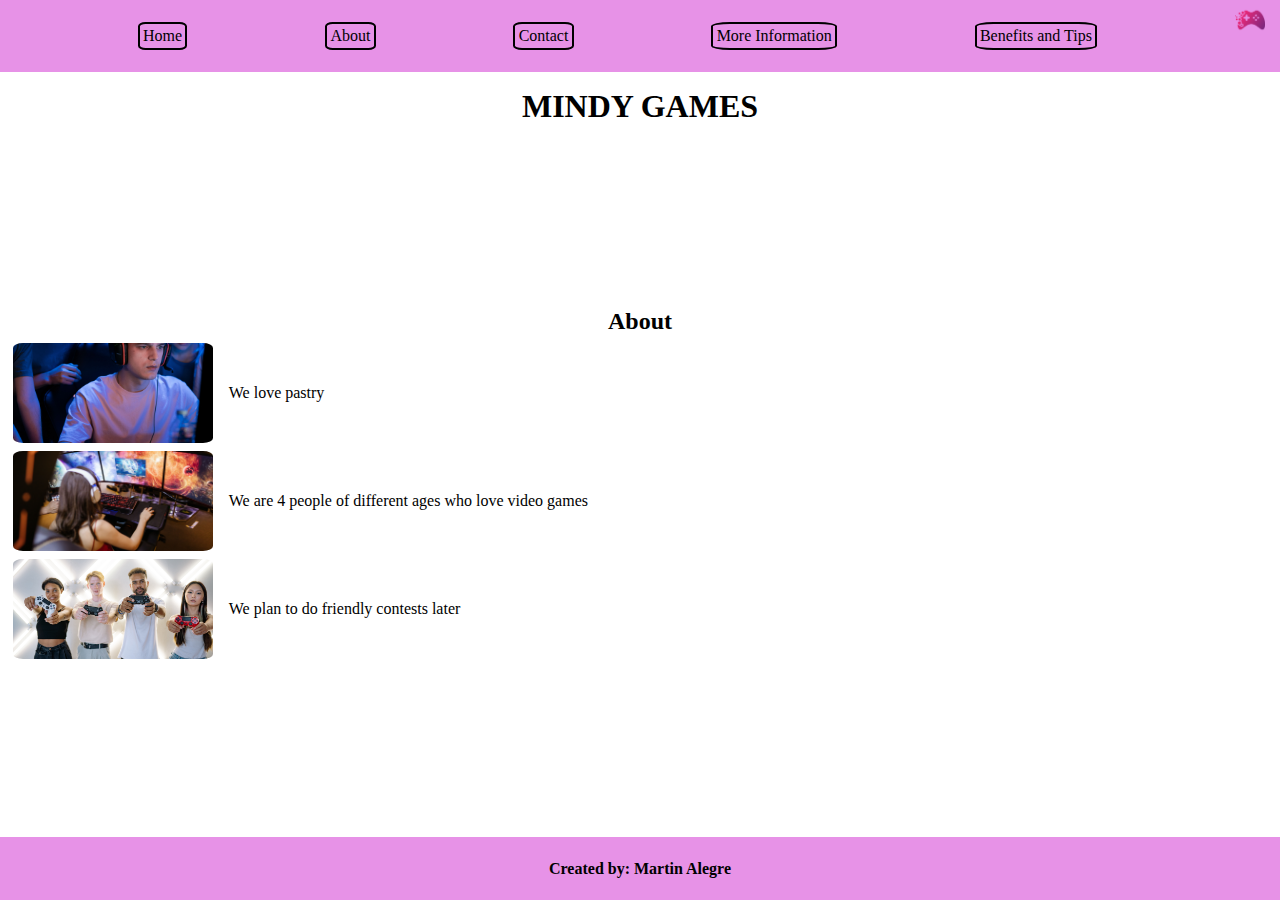
==== About.html @ 646b8e89 "primer commit sprint2" ====
<!DOCTYPE html>
<html lang="en">
<head>
    <meta charset="UTF-8">
    <meta http-equiv="X-UA-Compatible" content="IE=edge">
    <meta name="viewport" content="width=device-width, initial-scale=1.0">
    <title>MINDY GAMES</title>
    <link rel="stylesheet" href="./assets/style/style.css">
    <link rel="shortcut icon" href="/assets/image/Image-sprint1/icon.png" type="image/x-icon">
</head>
<body>
    <header>
        <nav>
            <div>
                 <a href="index.html">Home</a>
                 <a href="#">About</a>
                 <a href="contact.html">Contact</a>
                 <a href="information.html">More Information</a>
                 <a href="benefitsTips.html">Benefits and Tips</a>
             </div>
             <img src="/assets/image/Image-sprint1/logo.png" alt="joistick">
         </nav>
         <h1>MINDY GAMES</h1>
    </header>
    <main>
        <h2 class="h2-home" >About</h2>
        <section class="section-about">
            <div class="div-about">
                <img class="img-about" src="/assets/image/Image-sprint1/guys.jpg" alt="chico-gamer">
                <p>We love pastry</p>
            </div>
        </section>
        <section class="section-about">
            <div class="div-about">
                <img class="img-about" src="/assets/image/Image-sprint1/playing.jpg" alt="chica-gamer">
                <p>We are 4 people of different ages who love video games</p>
            </div>
        </section>
        <section class="section-about">
            <div class="div-about">
                <img class="img-about" src="/assets/image/Image-sprint1/team.jpg" alt="grupo-gamer">
                <p>We plan to do friendly contests later</p>
            </div>
        </section>
    </main>
    <footer>
        <h4>Created by: Martin Alegre</h4>
    </footer>
</body>
</html>
---- assets/style/style.css ----
* {
    padding: 0;
    margin: 0;
    box-sizing: border-box;
}
body {
    overflow: hidden;
    height: 100vh;
    display: flex;
    flex-direction: column;
    justify-content: space-between;
}
main {
    display: flex;
    flex-direction: column;
    justify-content: center;
    align-items: center;
}
nav img {
    height: 30px;
    width: 30px;
    display: flex;
    margin-top: 5px;
    margin-right: 15px;
    transition: all 2s ease;
}
nav img:hover {
    transform: rotate(720deg);
}
nav a {
    text-decoration: none;
    color: black;
    border: 2px solid black;
    border-radius: 15%;
    padding: 0.2rem;
    transition: all 0.2s ease;
}
nav a:hover {
    transform: scale(1.1);
    background-color: rgb(243, 2, 135);
    color: rgba(247, 247, 247, 0.753);
}
nav {
    background-color: rgba(223, 110, 223, 0.753);
    display: flex;
    width: 100vw;
    height: 8vh;
}
nav div {
    display: flex;
    width: 100vw;
    height: 8vh;
    justify-content: space-evenly;
    align-items: center;
}
.index-div {
    display: flex;
    flex-direction: column;
    align-items: center;
}
h1 {
   display: flex;
   width: 100vw;
   justify-content: center;
   margin-top: 1rem;
}
.h2-home {
    display: flex;
    justify-content: center;
    align-items: center;
    flex-direction: column;
    margin-top: 5px;
}
.imagen-home {
    height: 10rem;
    width: 99vw;
    object-fit: cover;
    margin: 0.5vw;
    border-radius: 5px;
}
.section-home {
    display: flex;
    width: 80vw;
    justify-content: space-around;
    align-items: center;
    margin-top: 0.2rem;
}
.section-imagen {
    height: 8rem;
    width: 10rem;
    display: flex;
    object-fit: cover;
    border-radius: 5px;
}
.parrafo-home {
    display: flex;
    width: 50vw;
    margin-left: 25vw;
}
footer {
    background-color: rgba(223, 110, 223, 0.753);
    height: 7vh;
    width: 100vw;
    display: flex;
    justify-content: center;
    align-items: center;
}
.div-about {
    display: flex;
    justify-content:left;
    width: 98vw;
    align-items: center;
    margin-top: 0.5rem;
}
.img-about {
    height: 100px;
    width: 200px;
    object-fit: cover;
    display: inline-block;
    vertical-align: middle;
    border-radius: 5%;
}
.div-about p {
    display: inline-block;
    width: 30vw;
    margin-left: 1rem;

}
.img-contact {
    height: 16.2rem;
    width: 90%;
    object-fit: cover;
}
h3 {
    text-align: center;
}
.div-contact {
    display: flex;
    justify-content: space-between;
    width: 80vw;
    height: 5.5vh;
    align-items: end;
}
.div-contact a {
    font-family:'Trebuchet MS', 'Lucida Sans Unicode', 'Lucida Grande', 'Lucida Sans', Arial, sans-serif;
    color: rgb(240, 8, 182);
}
.h2-information{
    text-align: center;
    margin: 0.5rem;
}
table, tr, td, th {
    border: 1px solid rgb(225, 10, 245);
    border-collapse: collapse;
    width: 50vw;
    height: 13vh;
    padding: 1rem;
    text-align: center;
}
.img-benefits {
    height: 100px;
    width: 200px;
    object-fit: cover;
}
.div-benefits {
    width: 50vw;
    height: 30vh;
    display: flex;
    justify-content: space-around;
    align-items: center;
}
.li-benefits {
    width: 25vw;
}
.li-benefits ul{
    margin-left: 1.2rem;
}
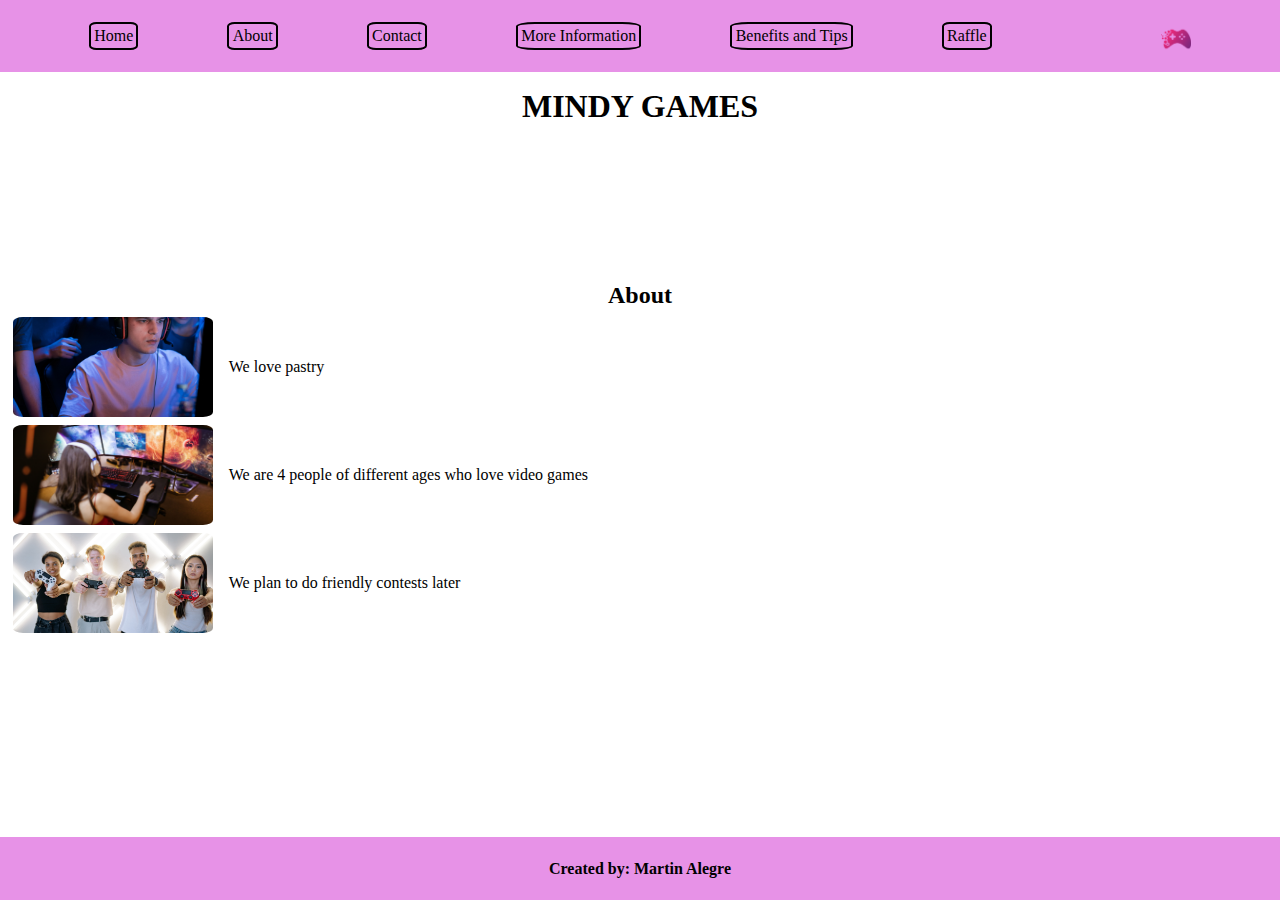
==== commit acc8ee45: "Add files via upload" ====
--- a/About.html
+++ b/About.html
@@ -1,50 +1,51 @@
-<!DOCTYPE html>
-<html lang="en">
-<head>
-    <meta charset="UTF-8">
-    <meta http-equiv="X-UA-Compatible" content="IE=edge">
-    <meta name="viewport" content="width=device-width, initial-scale=1.0">
-    <title>MINDY GAMES</title>
-    <link rel="stylesheet" href="./assets/style/style.css">
-    <link rel="shortcut icon" href="/assets/image/Image-sprint1/icon.png" type="image/x-icon">
-</head>
-<body>
-    <header>
-        <nav>
-            <div>
-                 <a href="index.html">Home</a>
-                 <a href="#">About</a>
-                 <a href="contact.html">Contact</a>
-                 <a href="information.html">More Information</a>
-                 <a href="benefitsTips.html">Benefits and Tips</a>
-             </div>
-             <img src="/assets/image/Image-sprint1/logo.png" alt="joistick">
-         </nav>
-         <h1>MINDY GAMES</h1>
-    </header>
-    <main>
-        <h2 class="h2-home" >About</h2>
-        <section class="section-about">
-            <div class="div-about">
-                <img class="img-about" src="/assets/image/Image-sprint1/guys.jpg" alt="chico-gamer">
-                <p>We love pastry</p>
-            </div>
-        </section>
-        <section class="section-about">
-            <div class="div-about">
-                <img class="img-about" src="/assets/image/Image-sprint1/playing.jpg" alt="chica-gamer">
-                <p>We are 4 people of different ages who love video games</p>
-            </div>
-        </section>
-        <section class="section-about">
-            <div class="div-about">
-                <img class="img-about" src="/assets/image/Image-sprint1/team.jpg" alt="grupo-gamer">
-                <p>We plan to do friendly contests later</p>
-            </div>
-        </section>
-    </main>
-    <footer>
-        <h4>Created by: Martin Alegre</h4>
-    </footer>
-</body>
+<!DOCTYPE html>
+<html lang="en">
+<head>
+    <meta charset="UTF-8">
+    <meta http-equiv="X-UA-Compatible" content="IE=edge">
+    <meta name="viewport" content="width=device-width, initial-scale=1.0">
+    <title>MINDY GAMES</title>
+    <link rel="stylesheet" href="./assets/style/style.css">
+    <link rel="shortcut icon" href="/assets/image/Image-sprint1/icon.png" type="image/x-icon">
+</head>
+<body>
+    <header>
+        <div>
+            <nav>
+                <a href="index.html">Home</a>
+                <a href="#">About</a>
+                <a href="contact.html">Contact</a>
+                <a href="information.html">More Information</a>
+                <a href="benefitsTips.html">Benefits and Tips</a>
+                <a href="raffle.html">Raffle</a>
+                <img class="img-logo" src="/assets/image/Image-sprint1/logo.png" alt="joistick">
+            </nav>
+        </div>
+        <h1>MINDY GAMES</h1>
+    </header>
+    <main>
+        <h2 class="h2-home" >About</h2>
+        <section class="section-about">
+            <div class="div-about">
+                <img class="img-about" src="/assets/image/Image-sprint1/guys.jpg" alt="chico-gamer">
+                <p>We love pastry</p>
+            </div>
+        </section>
+        <section class="section-about">
+            <div class="div-about">
+                <img class="img-about" src="/assets/image/Image-sprint1/playing.jpg" alt="chica-gamer">
+                <p>We are 4 people of different ages who love video games</p>
+            </div>
+        </section>
+        <section class="section-about">
+            <div class="div-about">
+                <img class="img-about" src="/assets/image/Image-sprint1/team.jpg" alt="grupo-gamer">
+                <p>We plan to do friendly contests later</p>
+            </div>
+        </section>
+    </main>
+    <footer>
+        <h4>Created by: Martin Alegre</h4>
+    </footer>
+</body>
 </html>--- a/assets/style/style.css
+++ b/assets/style/style.css
@@ -1,177 +1,363 @@
-* {
-    padding: 0;
-    margin: 0;
-    box-sizing: border-box;
-}
-body {
-    overflow: hidden;
-    height: 100vh;
-    display: flex;
-    flex-direction: column;
-    justify-content: space-between;
-}
-main {
-    display: flex;
-    flex-direction: column;
-    justify-content: center;
-    align-items: center;
-}
-nav img {
-    height: 30px;
-    width: 30px;
-    display: flex;
-    margin-top: 5px;
-    margin-right: 15px;
-    transition: all 2s ease;
-}
-nav img:hover {
-    transform: rotate(720deg);
-}
-nav a {
-    text-decoration: none;
-    color: black;
-    border: 2px solid black;
-    border-radius: 15%;
-    padding: 0.2rem;
-    transition: all 0.2s ease;
-}
-nav a:hover {
-    transform: scale(1.1);
-    background-color: rgb(243, 2, 135);
-    color: rgba(247, 247, 247, 0.753);
-}
-nav {
-    background-color: rgba(223, 110, 223, 0.753);
-    display: flex;
-    width: 100vw;
-    height: 8vh;
-}
-nav div {
-    display: flex;
-    width: 100vw;
-    height: 8vh;
-    justify-content: space-evenly;
-    align-items: center;
-}
-.index-div {
-    display: flex;
-    flex-direction: column;
-    align-items: center;
-}
-h1 {
-   display: flex;
-   width: 100vw;
-   justify-content: center;
-   margin-top: 1rem;
-}
-.h2-home {
-    display: flex;
-    justify-content: center;
-    align-items: center;
-    flex-direction: column;
-    margin-top: 5px;
-}
-.imagen-home {
-    height: 10rem;
-    width: 99vw;
-    object-fit: cover;
-    margin: 0.5vw;
-    border-radius: 5px;
-}
-.section-home {
-    display: flex;
-    width: 80vw;
-    justify-content: space-around;
-    align-items: center;
-    margin-top: 0.2rem;
-}
-.section-imagen {
-    height: 8rem;
-    width: 10rem;
-    display: flex;
-    object-fit: cover;
-    border-radius: 5px;
-}
-.parrafo-home {
-    display: flex;
-    width: 50vw;
-    margin-left: 25vw;
-}
-footer {
-    background-color: rgba(223, 110, 223, 0.753);
-    height: 7vh;
-    width: 100vw;
-    display: flex;
-    justify-content: center;
-    align-items: center;
-}
-.div-about {
-    display: flex;
-    justify-content:left;
-    width: 98vw;
-    align-items: center;
-    margin-top: 0.5rem;
-}
-.img-about {
-    height: 100px;
-    width: 200px;
-    object-fit: cover;
-    display: inline-block;
-    vertical-align: middle;
-    border-radius: 5%;
-}
-.div-about p {
-    display: inline-block;
-    width: 30vw;
-    margin-left: 1rem;
-
-}
-.img-contact {
-    height: 16.2rem;
-    width: 90%;
-    object-fit: cover;
-}
-h3 {
-    text-align: center;
-}
-.div-contact {
-    display: flex;
-    justify-content: space-between;
-    width: 80vw;
-    height: 5.5vh;
-    align-items: end;
-}
-.div-contact a {
-    font-family:'Trebuchet MS', 'Lucida Sans Unicode', 'Lucida Grande', 'Lucida Sans', Arial, sans-serif;
-    color: rgb(240, 8, 182);
-}
-.h2-information{
-    text-align: center;
-    margin: 0.5rem;
-}
-table, tr, td, th {
-    border: 1px solid rgb(225, 10, 245);
-    border-collapse: collapse;
-    width: 50vw;
-    height: 13vh;
-    padding: 1rem;
-    text-align: center;
-}
-.img-benefits {
-    height: 100px;
-    width: 200px;
-    object-fit: cover;
-}
-.div-benefits {
-    width: 50vw;
-    height: 30vh;
-    display: flex;
-    justify-content: space-around;
-    align-items: center;
-}
-.li-benefits {
-    width: 25vw;
-}
-.li-benefits ul{
-    margin-left: 1.2rem;
-}+* {
+    padding: 0;
+    margin: 0;
+    box-sizing: border-box;
+}
+body {
+    height: 100vh;
+    display: flex;
+    flex-direction: column;
+    justify-content: space-between;
+}
+header {
+    background-color: rgba(223, 110, 223, 0.753);
+    display: flex;
+    flex-direction: column;
+    width: 100%;
+    height: 8vh;
+}
+main {
+    display: flex;
+    flex-direction: column;
+    justify-content: center;
+    align-items: center;
+    min-height: 85vh;
+}
+.img-logo {
+    height: 30px;
+    width: 30px;
+    margin-top: 5px;
+    margin-left: 5rem;
+    transition: all 2s ease;
+}
+nav img:hover {
+    transform: rotate(720deg);
+}
+nav a {
+    text-decoration: none;
+    color: black;
+    border: 2px solid black;
+    border-radius: 15%;
+    padding: 0.2rem;
+    transition: all 0.2s ease;
+}
+nav a:hover {
+    transform: scale(1.1);
+    background-color: rgb(243, 2, 135);
+    color: rgba(247, 247, 247, 0.753);
+}
+div nav {
+    display: flex;
+    width: 100vw;
+    height: 8vh;
+    justify-content: space-evenly;
+    align-items: center;
+}
+.index-div {
+    display: flex;
+    flex-direction: column;
+    align-items: center;
+}
+h1 {
+   display: flex;
+   width: 100vw;
+   justify-content: center;
+   margin-top: 1rem;
+}
+.h2-home {
+    display: flex;
+    justify-content: center;
+    align-items: center;
+    flex-direction: column;
+    margin-top: 5px;
+}
+.imagen-home {
+    height: 10rem;
+    width: 99vw;
+    object-fit: cover;
+    margin: 0.5vw;
+    border-radius: 5px;
+}
+.section-home {
+    display: flex;
+    width: 80vw;
+    justify-content: space-around;
+    align-items: center;
+    margin-top: 0.2rem;
+}
+.section-imagen {
+    height: 8rem;
+    width: 10rem;
+    display: flex;
+    object-fit: cover;
+    border-radius: 5px;
+}
+.parrafo-home {
+    display: flex;
+    width: 50vw;
+    margin-left: 25vw;
+}
+footer {
+    background-color: rgba(223, 110, 223, 0.753);
+    min-height: 7vh;
+    width: 100vw;
+    display: flex;
+    justify-content: center;
+    align-items: center;
+}
+.div-about {
+    display: flex;
+    justify-content:left;
+    width: 98vw;
+    align-items: center;
+    margin-top: 0.5rem;
+}
+.img-about {
+    height: 100px;
+    width: 200px;
+    object-fit: cover;
+    display: inline-block;
+    vertical-align: middle;
+    border-radius: 5%;
+}
+.div-about p {
+    display: inline-block;
+    width: 30vw;
+    margin-left: 1rem;
+
+}
+.img-contact {
+    height: 16.2rem;
+    width: 90%;
+    object-fit: cover;
+}
+h3 {
+    text-align: center;
+}
+.div-contact {
+    display: flex;
+    justify-content: space-between;
+    width: 80vw;
+    height: 5.5vh;
+    align-items: end;
+}
+.div-contact a {
+    font-family:'Trebuchet MS', 'Lucida Sans Unicode', 'Lucida Grande', 'Lucida Sans', Arial, sans-serif;
+    color: rgb(240, 8, 182);
+}
+.h2-information{
+    text-align: center;
+    margin: 0.5rem;
+}
+table, tr, td, th {
+    border: 1px solid rgb(225, 10, 245);
+    border-collapse: collapse;
+    width: 50vw;
+    height: 13vh;
+    padding: 1rem;
+    text-align: center;
+}
+.div-information {
+    display: flex;
+    padding-top: 6rem;
+}
+.img-benefits {
+    height: 100px;
+    width: 200px;
+    object-fit: cover;
+}
+.div-benefits {
+    width: 50vw;
+    height: 30vh;
+    display: flex;
+    justify-content: space-around;
+    align-items: center;
+}
+.li-benefits {
+    width: 25vw;
+}
+.li-benefits ul{
+    margin-left: 1.2rem;
+}
+.section-benefits {
+    display: flex;
+    flex-direction: column;
+    margin-top: 2rem;
+}
+.div-raffle-h {
+    display: flex;
+    flex-direction: column;
+    align-items: center;
+    margin-top: 5.8rem;
+}
+.section-raffle {
+    display: flex;
+    justify-content: center;
+    margin-bottom: 2.5rem;
+    width: 100%;
+    height: 20rem;
+}
+.div-raffle {
+    display: flex;
+    flex-direction: column;
+    align-items: center;
+    margin-top: 1.5rem;
+    height: 20rem;
+    width: 30rem;
+}
+iframe {
+    height: 16.5rem;
+    width: 20rem;
+
+}
+form {
+    display:flex;
+    flex-direction: column;
+    margin-top: 1rem;
+    margin-right: 8rem;
+    height: 20rem;
+    width: 15rem;
+}
+fieldset {
+    display: flex;
+    flex-direction: column;
+    width: 15rem;
+}
+input, select, label, legend{
+    font-size: 0.5rem;
+    width: 30%;
+}
+.fieldset-2 {
+    display: flex;
+    align-items: flex-start;
+
+}
+.fieldset-3 {
+    height: 6rem;
+}
+.div-form{
+    display: flex;
+}
+.div-form label{
+    width: 10%;
+}
+.div-boton {
+    display: flex;
+    justify-content: space-between;
+}
+/*@media only screen and (min-width:320px) and (max-width: 686px) {
+
+    html{
+        font-size: 10px;
+    }
+    .section-raffle {
+        flex-direction: column-reverse; 
+        justify-content: center; 
+        align-items: center; 
+    }
+    iframe {
+        height: 6rem;
+        width: 50%;
+    }*/
+
+@media screen and (min-width:320px) and (max-width:768px) {
+    html{
+        font-size: 10px;
+    }
+    header {
+        height: 50vh;
+    }
+    nav {
+        flex-direction: column-reverse;
+        align-items: center; 
+    }
+    div nav {
+        height: 25vh;
+    }
+    .img-logo {
+        align-items: center;
+        justify-content: center;
+        margin-left: 0rem;
+    }
+    nav a {
+        display: flex;
+        flex-direction: column;
+    }
+    .index-div {
+        margin-bottom: 10rem;
+        display: flex;
+        justify-content: center;
+        align-items: center;
+    }
+    .imagen-home {
+        height: 10rem;
+        width: 30rem;
+        margin: 0vw;
+    }
+    .section-home {
+        flex-direction: column-reverse;
+        justify-content: center;
+        align-items: center;
+        font-size: 1rem;
+        text-align: center;
+    }
+    .parrafo-home {
+        margin: 0;
+    }
+    .section-imagen {
+        height: 15rem;
+        width: 20rem;
+    }
+    /*PAGINA 2*/
+    .div-about {
+        flex-direction: column;
+    }
+    /*PAGINA 3*/
+    .div-contact {
+        flex-direction: column;
+        align-items: flex-start;
+    }
+    .img-contact {
+    height: 15rem;
+    width: 25rem;
+    }
+    /*PAGINA 4*/
+    .h2-information {
+        background-color: aliceblue;
+    }
+    .div-information {
+        padding-top: 0rem;
+        margin-bottom: 10rem;
+    }
+    /*PAGINA 5*/
+    .div-benefits {
+        flex-direction: column;
+        margin-top: 5rem;
+    }
+    .h2-home {
+        margin: 0rem;
+    }
+    footer {
+        margin-top: 3.5rem;
+    }
+    /*PAGINA 6*/
+    .section-raffle {
+        flex-direction: column-reverse; 
+        justify-content: flex-start; 
+        align-items: center; 
+        margin-top: 5rem;
+    }
+    iframe {
+        height: 13rem;
+        width: 50%;
+    }
+    .div-raffle-h {
+        margin-top: 0rem;
+        margin-bottom: 12rem;
+        }
+    .form-raffle{
+        margin-left: 7rem;
+    }
+    }
+
+    